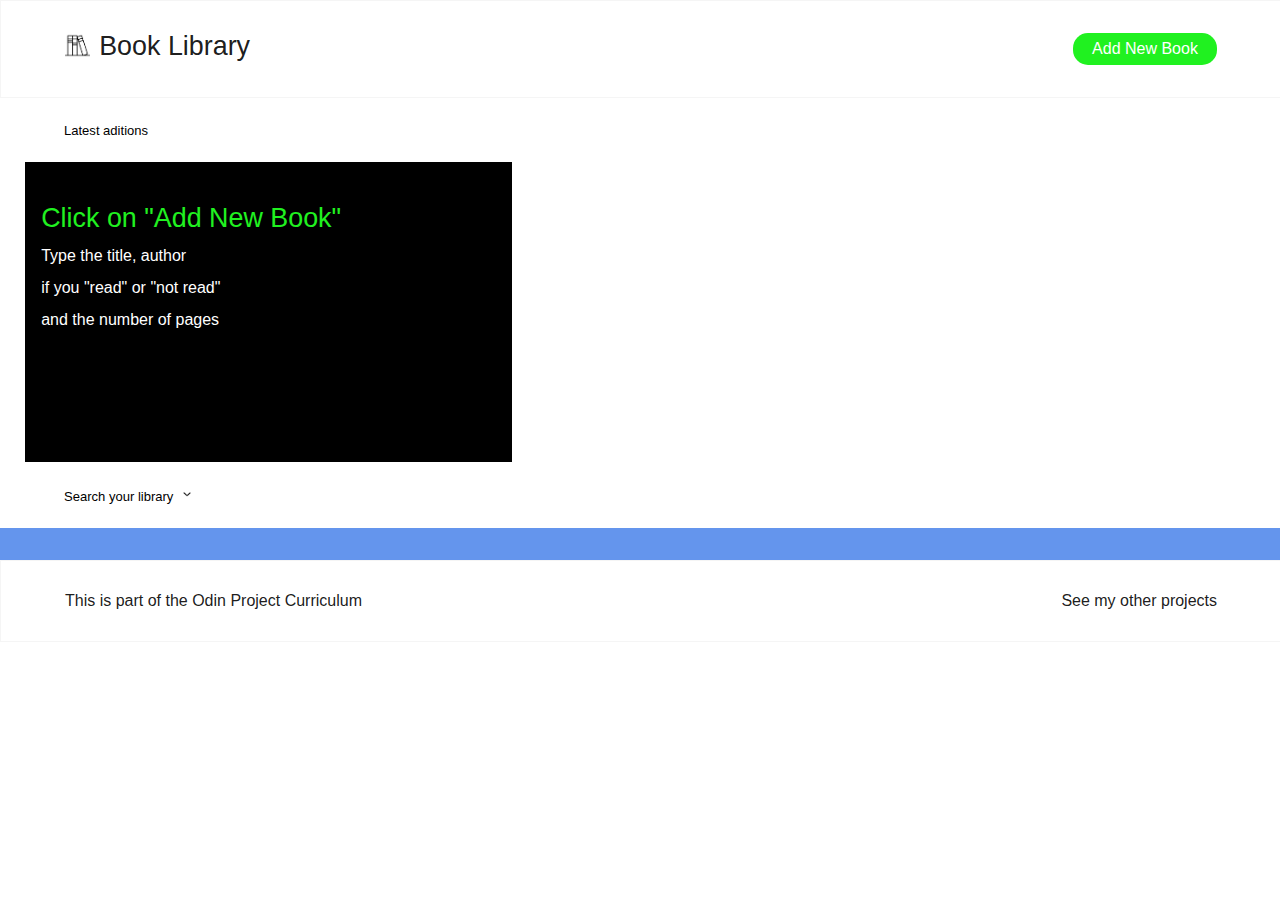
==== book_library.html @ 1cd73278 "first commit" ====
<!DOCTYPE html>
<html>
<head>
    <meta charset='utf-8'>
    <meta http-equiv='X-UA-Compatible' content='IE=edge'>
    <title>Odin project BOOK</title>
    <meta name='viewport' content='width=device-width, initial-scale=1'>
    <link rel='stylesheet' type='text/css' media='screen' href='reset.css'>
    <link rel='stylesheet' type='text/css' media='screen' href='book_library.css'>
</head>
<body>
    <header>
        <ul>
            <li><img src="images/icon.png"><h1> Book Library</h1></li>
            <li><a id="addABook">Add New Book</a></li>
        </ul>
    </header>

    <section class="divisor"><span>Latest aditions</span></section>

    <main id = "mainGrid">
        <section class="latestBook">
            <h2 id ="mainBookTitle">Click on "Add New Book"</h2>
            <p id = "mainBookAuthor">Type the title, author </p>
            <p id = "mainBookStatus">if you "read" or "not read"</p>
            <p id = "mainBookPages">and the number of pages</p>
        </section>

        <section class="otherBooks"> </section>

    </main>     

    <details id="searchDetails">
    <summary><section class="divisor"><span>Search your library</span><img class = "downarrow" src="images/downward-arrow.png"></section></summary>
        <form>
            <label for="indexes">Choose a field:</label>
            <select id="indexes" name="indexes">
                <option value="title" >title</option>
                <option value="author">author</option>
                <option value="length">length is more than</option>
                <option value="length">length is more than</option>
                <option value="status">status</option>
                <option value="genre">genre</option>
                <option value="quote" selected>quote</option>  
            </select>
        </form>
        
        <section class="searchbox-container">      
                <div class="searchbox">
                    <div> <input placeholder=" type * to see every book, or search by keywords" id="search"> </input></div>
                </div>
                <div class="button-container">
                    <button id="searchButton" type="submit"> Search </button>
                </div>
        </section>    
        
    </details>    
        <section id="searchResultDisplay"></section>
    

    <footer>
        <ul>
            <li>This is part of the Odin Project Curriculum</li>
            <li>See my other projects</li>
        </ul> 
        
    </footer>   
    
    <script src='book_library.js' defer></script>
    <script src="search_library.js" defer></script>
</body>
</html>
---- book_library.css ----
body{
    box-sizing: border-box;
    font-family: Verdana, Geneva, Tahoma, sans-serif;
}

header, footer{
    background-color: white;
    border: 1px solid whitesmoke;
    color:rgba(0,0,0,0.9);
    width: 100%;
}

header ul, footer ul{
    list-style-type: none;
    display: flex;
    flex-direction: row;
    justify-content: space-between;
    margin: 2.5% 5%;
}

header ul li img{
    max-height: 25px;
    max-width: auto;
    padding-right: 0.575em;
}

header h1{
    font-size: 1.68em;
    float: inline-end;
}

header a{
    background-color: rgb(32, 241, 32);
    border-radius: 15px;
    color: white;
    cursor: pointer;
    float: right;
    height: 2em;
    line-height: 2em;;
    width: 9em;
    text-align: center;
}

.divisor{
    font-size: 0.815em;
    margin: 2% 5%;
}

#mainGrid{
    display: grid;
    grid-template-columns: 40% 60%;
    width: 100%;
    height: 300px;
}

.latestBook{
    background-color: black;
    border-top:10px;
    color: white; 
    height: 265;
    margin-left: 1.575em;
    padding-left: 1em;
    padding-top: 1em;
}

#mainBookTitle{
    color: rgb(32, 241, 32);
    font-size: 1.68em;
    padding-top: 1em;
}
#mainBookAuthor{
    font-size: 1em;
    padding-top: 1em;
}
#mainBookStatus{
    font-size: 1em;
    padding-top: 1em;
}

#mainBookPages{
    font-size: 1em;
    padding-top: 1em;
}

.otherBooks{
    background-color:white;
    display: grid;
    grid-gap: 0px;
    grid-template-columns: repeat(2, 1fr);
    margin-left: 1em;
    margin-right: 1.575em;

}

.fourBooks{
    background-color: white;
    border: solid 1px black;
    color: black;
    display: flex;
    flex-direction: column;
    margin: 10px;
    
}

.bookTitle{
    font-size: 1.215em;
    margin-left: 0.775em;
    margin-top: 0.775em;
}

.bookAuthor{
    font-size: 0.775em;
    margin-left: 1.215em;
    margin-top: 0.775em;
}

.bookStatus{
    font-size: 0.775em;
    margin-left: 1.215em;
    margin-top: 0.775em;
}

.bookPages{
    font-size: 0.775em;
    margin-left: 1.215em;
    margin-top: 0.775em;
}

.editBook{
    background-color: rgb(32, 241, 32);
    border-radius: 15px;
    color: white;
    cursor: pointer;
    font-size: 0.775em;
    align-self: flex-end;
    width: 3em;
    /*fazer isso ser o ultimo item, no canto direito do quadro*/
}

/* SEARCH CSS */
.downarrow{
    max-height: 12.5px;
    max-width: auto;
    margin-left: 0.575em;
}

details > summary:first-of-type {
    list-style-type: none;
}

.searchbox-container{
    margin: 2em auto;
    border-radius: 50px;
    border-style: solid;
    border-width: 1px;
    color: rgba(0,0,0,0.3);
    min-width: 284px;
    width: 35em;
    padding: 0px;
}

.searchbox{
    display: flex;
    justify-content: center;
    padding: 0.3em;
    width: 35em;
}

.searchbox-container:hover,
.searchbox-container:active{
    box-shadow: 0 1px 6px 0 rgba(32,33,36,0.28);
}

.searchbox input{
    background-color: transparent;
    border: none;
    margin: 0;
    margin-top: 0px;
    color: rgba(0,0,0,.87);
    word-wrap: break-word;
    outline: none;
    height: 34px;
    font-size: 16px;
    width: 25em;
}

.searchicon{
    fill: #9AA0A6;
    height: 24px;
    padding: 4px 0px 0px 10px;
    margin: 4px 8px 0px 0px;
}

.button-container{
    display: flex;
    justify-content: center;
    border-radius: 20px;
    border-style: solid;
    border-color: red;
}

.errorMessage{
    color: red;
    margin-bottom: 2em;
    text-align: center;
}

#searchResultDisplay{
    background-color: cornflowerblue;
    min-height: 2em;
}

.bookResults{
}

/* FOOTER CSS */
footer{
    position: fixed;
    margin-bottom: 0px;
}

@media (max-width:600px){

    #mainGrid{
        display: flex;
        flex-direction: column;
        width:100%;
    }

    .latestBook{
        margin-right: 2.15em;
        padding-bottom: 3em;
    }

    .otherBooks{

    }

    #searchDetails{
        border: solid 1px purple;
        margin-top: 15em;
    }

    .searchbox-container{
        width: 20em;
    }

    .searchbox input{
        width: 30em;
    }
    
    footer{
        border: 1px solid gold;
        margin-right: 1em;
        width: 100vw;
    }
    footer ul{
        display: flex;
        flex-direction: column;
    }
}

@media (max-width: 400px){
    header ul li{
        display: flex;
        flex-direction: column;
    }
    header ul li img{
        display:none;
    }

    .divisor{
        width: 80vw;
    }
}
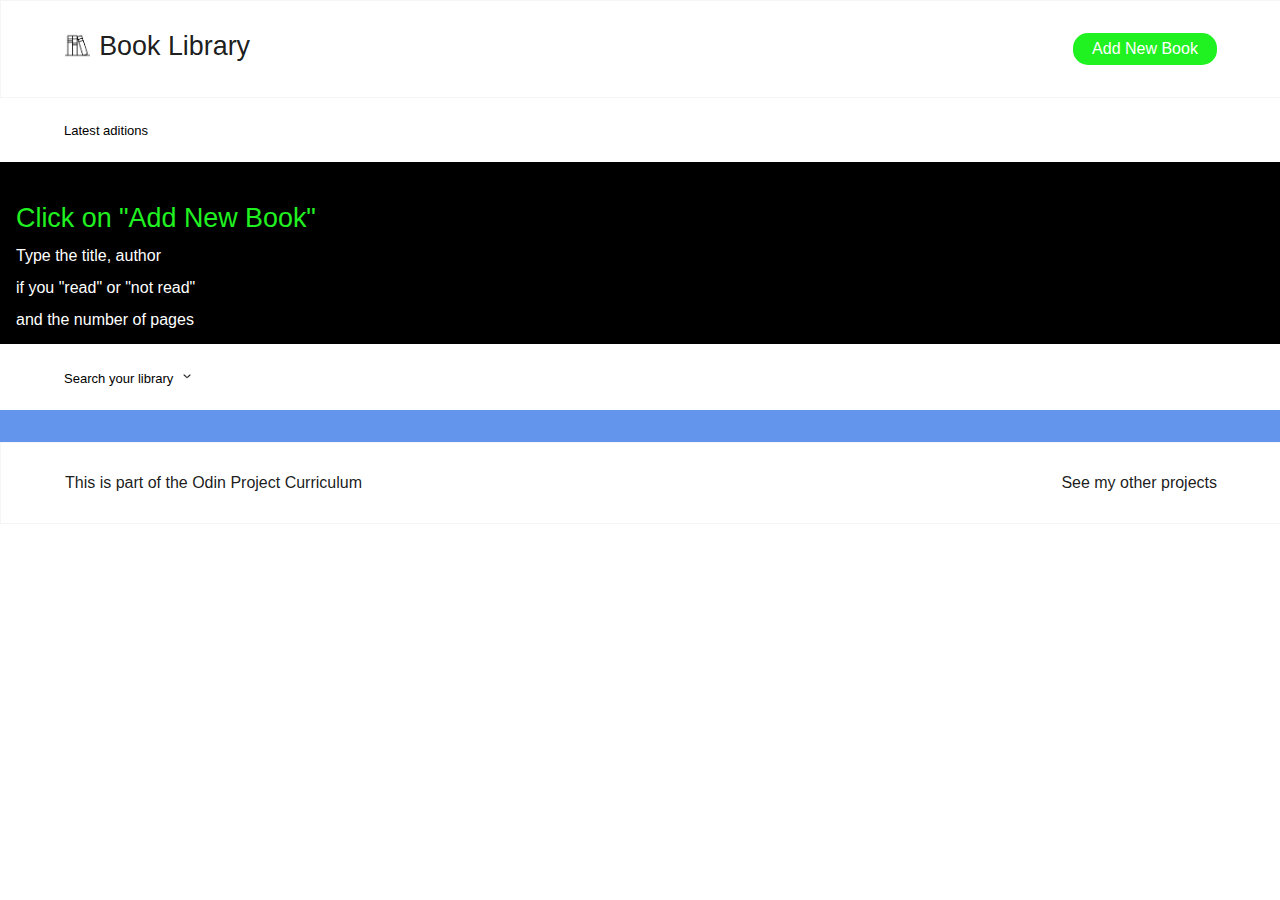
==== commit 6d21d427: "Completely modified but working - data-attrib works" ====
--- a/book_library.html
+++ b/book_library.html
@@ -25,9 +25,6 @@
             <p id = "mainBookStatus">if you "read" or "not read"</p>
             <p id = "mainBookPages">and the number of pages</p>
         </section>
-
-        <section class="otherBooks"> </section>
-
     </main>     
 
     <details id="searchDetails">
@@ -64,10 +61,47 @@
             <li>See my other projects</li>
         </ul> 
         
-    </footer>   
+    </footer>  
     
-    <script src='book_library.js' defer></script>
-    <script src="search_library.js" defer></script>
+    <!--<section id ="bookForm">
+        <form>
+             <div class="container">
+      <div class="title">
+        <h1>Digilib</h1>
+      </div>
+      <div class="add-button">
+        <button><i class="fa fa-plus"></i></button>
+      </div>
+      <div class="form-container">
+        <form action="#" id="popup-form">
+          <div class="form-title">
+            <label>Title:</label>
+            <input id="new-title" type="text" name="title"/></br>
+          </div>
+          <div class="form-author">
+            <label>Author:</label>
+            <input id="new-author" type="text" name="author"/></br>
+          </div>
+          <div class="form-pages">
+            <label>Pages:</label>
+            <input id="new-pages" type="text" name="pages"/></br>
+          </div>
+          <div class="form-buttons">
+            <input id="cancel" type="button" value="Cancel"/>
+            <input id="submit" type="submit" value="Submit"/>
+          </div>
+        </form>
+      </div>
+      <div class="content">
+        <div class="shelf"></div>
+        <div class="preview"></div>
+      </div>
+    </div>
+        </form>
+    </section>-->
+    
+    <script src='book_library.js' ></script>
+    <script src="search_library.js" ></script>
 </body>
 </html>
 
--- a/book_library.css
+++ b/book_library.css
@@ -47,10 +47,14 @@
 }
 
 #mainGrid{
-    display: grid;
-    grid-template-columns: 40% 60%;
-    width: 100%;
-    height: 300px;
+    display: flex;
+    flex-direction: row;
+    width:100%;
+}
+
+.card{
+    background-color: darkorange;
+    margin-bottom: 1em;
 }
 
 .latestBook{
@@ -58,9 +62,8 @@
     border-top:10px;
     color: white; 
     height: 265;
-    margin-left: 1.575em;
-    padding-left: 1em;
-    padding-top: 1em;
+    padding: 1em 1em;
+    width: 100vw;
 }
 
 #mainBookTitle{
@@ -82,59 +85,9 @@
     padding-top: 1em;
 }
 
-.otherBooks{
-    background-color:white;
-    display: grid;
-    grid-gap: 0px;
-    grid-template-columns: repeat(2, 1fr);
-    margin-left: 1em;
-    margin-right: 1.575em;
-
-}
-
-.fourBooks{
-    background-color: white;
-    border: solid 1px black;
-    color: black;
-    display: flex;
-    flex-direction: column;
-    margin: 10px;
-    
-}
-
-.bookTitle{
-    font-size: 1.215em;
-    margin-left: 0.775em;
-    margin-top: 0.775em;
-}
-
-.bookAuthor{
-    font-size: 0.775em;
-    margin-left: 1.215em;
-    margin-top: 0.775em;
-}
-
-.bookStatus{
-    font-size: 0.775em;
-    margin-left: 1.215em;
-    margin-top: 0.775em;
-}
-
-.bookPages{
-    font-size: 0.775em;
-    margin-left: 1.215em;
-    margin-top: 0.775em;
-}
-
-.editBook{
-    background-color: rgb(32, 241, 32);
-    border-radius: 15px;
-    color: white;
-    cursor: pointer;
-    font-size: 0.775em;
-    align-self: flex-end;
-    width: 3em;
-    /*fazer isso ser o ultimo item, no canto direito do quadro*/
+.read{
+    background-color: green;
+    /* AQUI É O BOTÃO DE LIDO OU NÃO LIDO*/
 }
 
 /* SEARCH CSS */
@@ -146,6 +99,11 @@
 
 details > summary:first-of-type {
     list-style-type: none;
+}
+
+details form{
+    display: block;
+    text-align: center;
 }
 
 .searchbox-container{
@@ -211,6 +169,7 @@
 }
 
 .bookResults{
+
 }
 
 /* FOOTER CSS */
@@ -232,13 +191,9 @@
         padding-bottom: 3em;
     }
 
-    .otherBooks{
-
-    }
-
     #searchDetails{
         border: solid 1px purple;
-        margin-top: 15em;
+        margin-top: 17em;
     }
 
     .searchbox-container{
@@ -260,6 +215,12 @@
     }
 }
 
+@media (max-width: 414px){
+    body, header, footer{
+        max-width: 409px;
+    }
+}
+
 @media (max-width: 400px){
     header ul li{
         display: flex;
@@ -272,4 +233,36 @@
     .divisor{
         width: 80vw;
     }
+
+    .latestBook{
+        margin-top: 1em;
+        min-height: 40vh;
+    }
+
+
+    #searchDetails{
+        margin-top: 20em;
+    }
+
+    .searchbox{
+        max-width: 300px;
+    }
+
+    #search{
+        margin-left: 1em;
+        max-width: 299px;
+    }
+}
+
+@media (max-width: 375px){
+    body, header, footer{
+        max-width: 373px;
+    }
+}
+
+
+@media (max-width: 360px){
+    body, header, footer{
+        max-width: 358px;
+    }
 }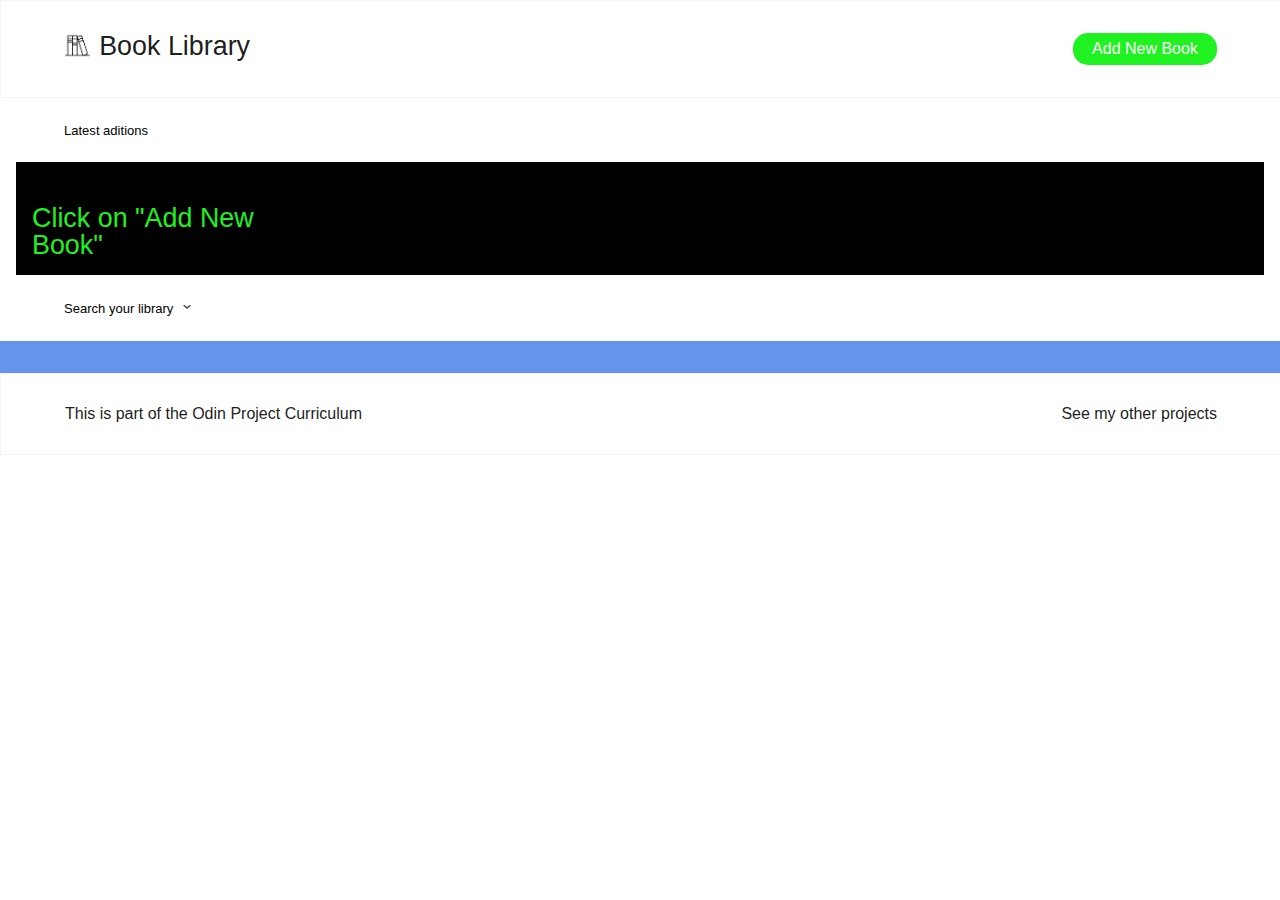
==== commit 5bc22a58: "CSS base grid" ====
--- a/book_library.html
+++ b/book_library.html
@@ -20,10 +20,10 @@
 
     <main id = "mainGrid">
         <section class="latestBook">
-            <h2 id ="mainBookTitle">Click on "Add New Book"</h2>
-            <p id = "mainBookAuthor">Type the title, author </p>
-            <p id = "mainBookStatus">if you "read" or "not read"</p>
-            <p id = "mainBookPages">and the number of pages</p>
+            <h2 class ="mainBookTitle">Click on "Add New Book"</h2>
+            <p class = "mainBookAuthor">Type the title, author </p>
+            <p class = "mainBookStatus">if you "read" or "not read"</p>
+            <p class = "mainBookPages">and the number of pages</p>
         </section>
     </main>     
 
@@ -63,43 +63,6 @@
         
     </footer>  
     
-    <!--<section id ="bookForm">
-        <form>
-             <div class="container">
-      <div class="title">
-        <h1>Digilib</h1>
-      </div>
-      <div class="add-button">
-        <button><i class="fa fa-plus"></i></button>
-      </div>
-      <div class="form-container">
-        <form action="#" id="popup-form">
-          <div class="form-title">
-            <label>Title:</label>
-            <input id="new-title" type="text" name="title"/></br>
-          </div>
-          <div class="form-author">
-            <label>Author:</label>
-            <input id="new-author" type="text" name="author"/></br>
-          </div>
-          <div class="form-pages">
-            <label>Pages:</label>
-            <input id="new-pages" type="text" name="pages"/></br>
-          </div>
-          <div class="form-buttons">
-            <input id="cancel" type="button" value="Cancel"/>
-            <input id="submit" type="submit" value="Submit"/>
-          </div>
-        </form>
-      </div>
-      <div class="content">
-        <div class="shelf"></div>
-        <div class="preview"></div>
-      </div>
-    </div>
-        </form>
-    </section>-->
-    
     <script src='book_library.js' ></script>
     <script src="search_library.js" ></script>
 </body>
--- a/book_library.css
+++ b/book_library.css
@@ -46,41 +46,44 @@
     margin: 2% 5%;
 }
 
-#mainGrid{
-    display: flex;
-    flex-direction: row;
-    width:100%;
-}
-
-.card{
-    background-color: darkorange;
-    margin-bottom: 1em;
-}
-
 .latestBook{
     background-color: black;
-    border-top:10px;
+    display: grid;
+    grid-template-columns: 20% 20% 20% 20% 20%;
+    margin-left: 1em;
+    margin-right: 1em;
+    padding: 1em 1em;
+}
+
+.card{
+    border: solid 1px green;
     color: white; 
-    height: 265;
-    padding: 1em 1em;
-    width: 100vw;
-}
-
-#mainBookTitle{
+    display: flex;
+    flex-direction: column;
+    margin: 0.5em;
+    
+}
+
+.text-container{
+    display: flex;
+    flex-direction: column;
+}
+
+.mainBookTitle{
     color: rgb(32, 241, 32);
     font-size: 1.68em;
     padding-top: 1em;
 }
-#mainBookAuthor{
+.mainBookAuthor{
     font-size: 1em;
     padding-top: 1em;
 }
-#mainBookStatus{
+.mainBookStatus{
     font-size: 1em;
     padding-top: 1em;
 }
 
-#mainBookPages{
+.mainBookPages{
     font-size: 1em;
     padding-top: 1em;
 }
@@ -104,6 +107,10 @@
 details form{
     display: block;
     text-align: center;
+}
+
+#searchDetails{
+    margin-top: 1em;
 }
 
 .searchbox-container{
@@ -191,11 +198,6 @@
         padding-bottom: 3em;
     }
 
-    #searchDetails{
-        border: solid 1px purple;
-        margin-top: 17em;
-    }
-
     .searchbox-container{
         width: 20em;
     }
@@ -240,9 +242,7 @@
     }
 
 
-    #searchDetails{
-        margin-top: 20em;
-    }
+    
 
     .searchbox{
         max-width: 300px;
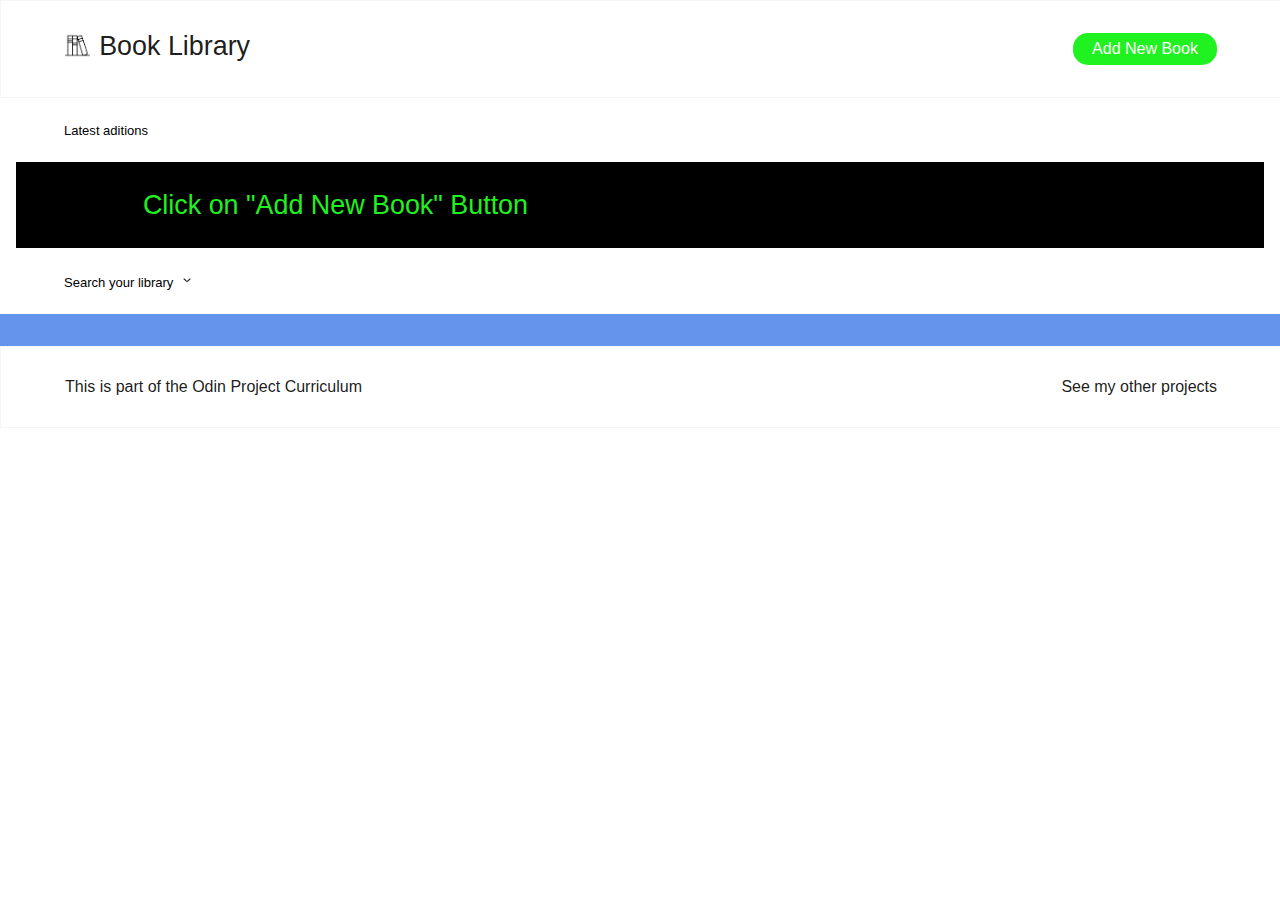
==== commit abad4ff0: "css js" ====
--- a/book_library.html
+++ b/book_library.html
@@ -20,10 +20,10 @@
 
     <main id = "mainGrid">
         <section class="latestBook">
-            <h2 class ="mainBookTitle">Click on "Add New Book"</h2>
-            <p class = "mainBookAuthor">Type the title, author </p>
-            <p class = "mainBookStatus">if you "read" or "not read"</p>
-            <p class = "mainBookPages">and the number of pages</p>
+            <h2 class ="mainBookTitle">Click on "Add New Book" Button</h2>
+            <p class = "mainBookAuthor"></p>
+            <p class = "mainBookStatus"></p>
+            <p class = "mainBookPages"></p>
         </section>
     </main>     
 
--- a/book_library.css
+++ b/book_library.css
@@ -48,14 +48,17 @@
 
 .latestBook{
     background-color: black;
-    display: grid;
-    grid-template-columns: 20% 20% 20% 20% 20%;
+    display: flex;
+    flex-direction: row;
+    flex-wrap: wrap;
+    justify-content: space-around;
     margin-left: 1em;
     margin-right: 1em;
     padding: 1em 1em;
 }
 
 .card{
+    flex-grow: 1;
     border: solid 1px green;
     color: white; 
     display: flex;
@@ -72,20 +75,12 @@
 .mainBookTitle{
     color: rgb(32, 241, 32);
     font-size: 1.68em;
-    padding-top: 1em;
-}
-.mainBookAuthor{
+    padding: 0.5em 0.5em;
+}
+.mainBookAuthor, .mainBookStatus, .mainBookPages{
     font-size: 1em;
-    padding-top: 1em;
-}
-.mainBookStatus{
-    font-size: 1em;
-    padding-top: 1em;
-}
-
-.mainBookPages{
-    font-size: 1em;
-    padding-top: 1em;
+    padding: 0.5em 0em 0.5em 0.5em;
+    
 }
 
 .read{
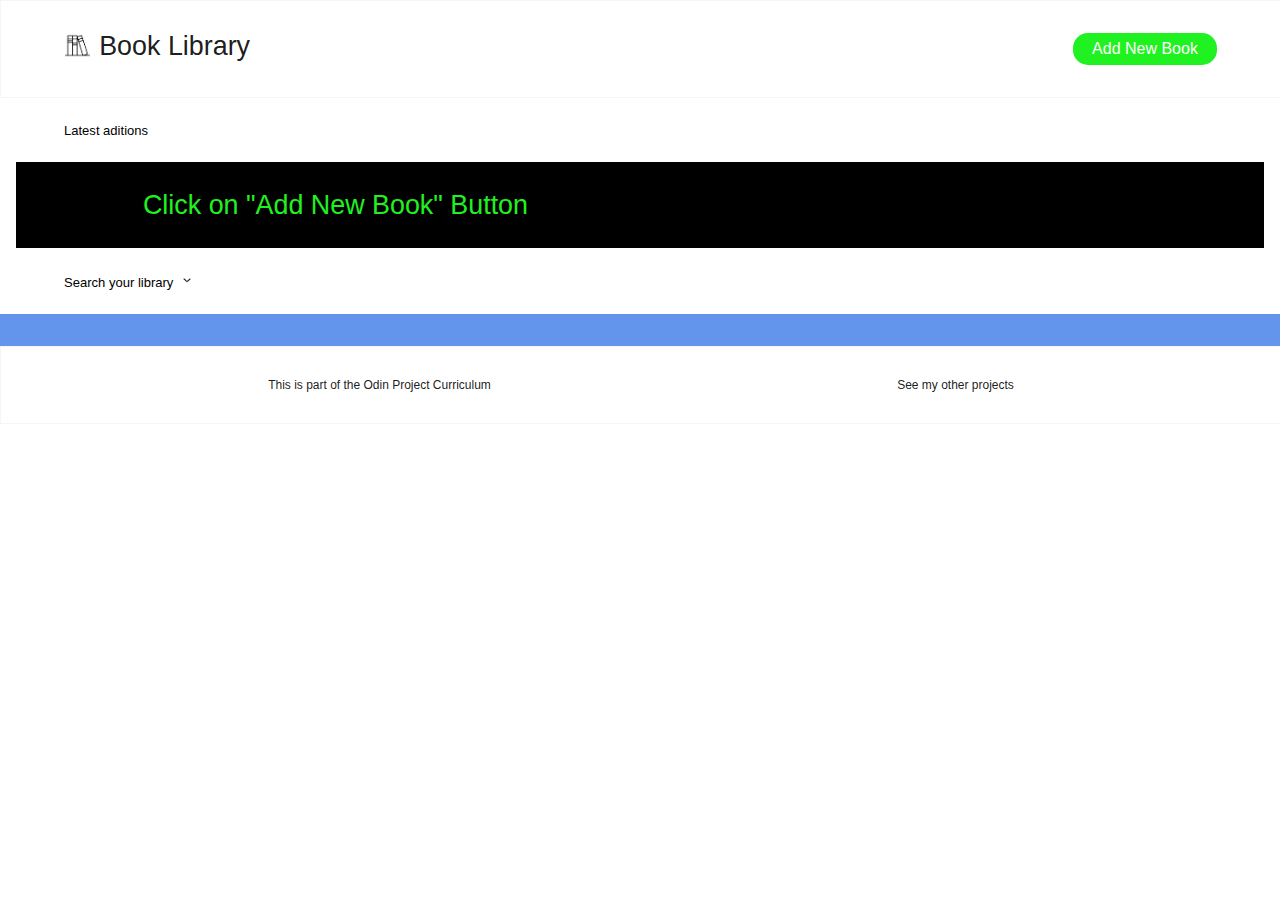
==== commit 5cc7a6f2: "added html FORM CSS and JS to push book" ====
--- a/book_library.html
+++ b/book_library.html
@@ -15,6 +15,34 @@
             <li><a id="addABook">Add New Book</a></li>
         </ul>
     </header>
+
+    <section id="bookForm" class="hidden">
+        <fieldset class="fieldset">
+            <div> Insert Book Data</div>
+            <div><label for="bookTitle">Title:</label> 
+            <input id ="bookTitle" type="text" placeholder="Enter title..."></div>
+
+            <div><label for="bookAuthor">Author:</label> 
+            <input id ="bookAuthor" type="text" placeholder="Enter author..."></div>
+
+            <div><label for="bookLength">Length:</label> 
+            <input id ="bookLength" type="text" placeholder="Enter length..."></div>
+
+            <div><p>Have you read this book?</p> 
+            <input id ="bookStatusTrue" type="radio" value="true" name="bookStatus">
+            <label for="bookStatusTrue">Read</label>
+            <input id ="bookStatusFalse" type="radio" value="false" name="bookStatus">
+            <label for="bookStatusFalse">Not read</label></div>
+
+            <div><label for="bookGenre">Genre:</label>
+            <input id ="bookGenre" type="text" placeholder="Electric fantasy"></div>
+
+            <div><label for="bookQuote">Quote:</label>
+            <input id ="bookQuote" type="text" placeholder="One ring to rule them all..."></div>
+
+            <button id="submitBook">Submit book</button>
+        </fieldset>
+    </section>
 
     <section class="divisor"><span>Latest aditions</span></section>
 
--- a/book_library.css
+++ b/book_library.css
@@ -46,6 +46,32 @@
     margin: 2% 5%;
 }
 
+#bookForm{
+    border: solid 1px black;
+    margin-left: 1em;
+    margin-right: 1em;
+    padding: 1em 1em;
+}
+
+
+fieldset div{
+    padding-bottom: 0.5em;
+}
+
+fieldset div label{
+    display: inline-block;
+    width: 61px;
+}
+
+input{
+    padding: 0.5em;
+    height: 2em;
+}
+
+.hidden{
+    display:none;
+}
+
 .latestBook{
     background-color: black;
     display: flex;
@@ -63,8 +89,8 @@
     color: white; 
     display: flex;
     flex-direction: column;
+    flex-wrap: nowrap;
     margin: 0.5em;
-    
 }
 
 .text-container{
@@ -80,12 +106,18 @@
 .mainBookAuthor, .mainBookStatus, .mainBookPages{
     font-size: 1em;
     padding: 0.5em 0em 0.5em 0.5em;
-    
 }
 
 .read{
     background-color: green;
     /* AQUI É O BOTÃO DE LIDO OU NÃO LIDO*/
+}
+
+footer ul{
+    display: flex;
+    flex-direction: row;
+    justify-content: space-around;
+    font-size: 0.75em;
 }
 
 /* SEARCH CSS */
@@ -171,26 +203,23 @@
 }
 
 .bookResults{
-
-}
-
-/* FOOTER CSS */
-footer{
-    position: fixed;
-    margin-bottom: 0px;
-}
-
+    display: flex;
+    flex-direction: row;
+    font-size: 0.75em;
+    padding: 0.5em;
+}
+
+.bookTitle, .bookAuthor, .bookStatus, .bookPages{
+    margin: 0.5em;
+}
+
+/* MEDIA QUERIES */
 @media (max-width:600px){
 
     #mainGrid{
         display: flex;
         flex-direction: column;
         width:100%;
-    }
-
-    .latestBook{
-        margin-right: 2.15em;
-        padding-bottom: 3em;
     }
 
     .searchbox-container{
